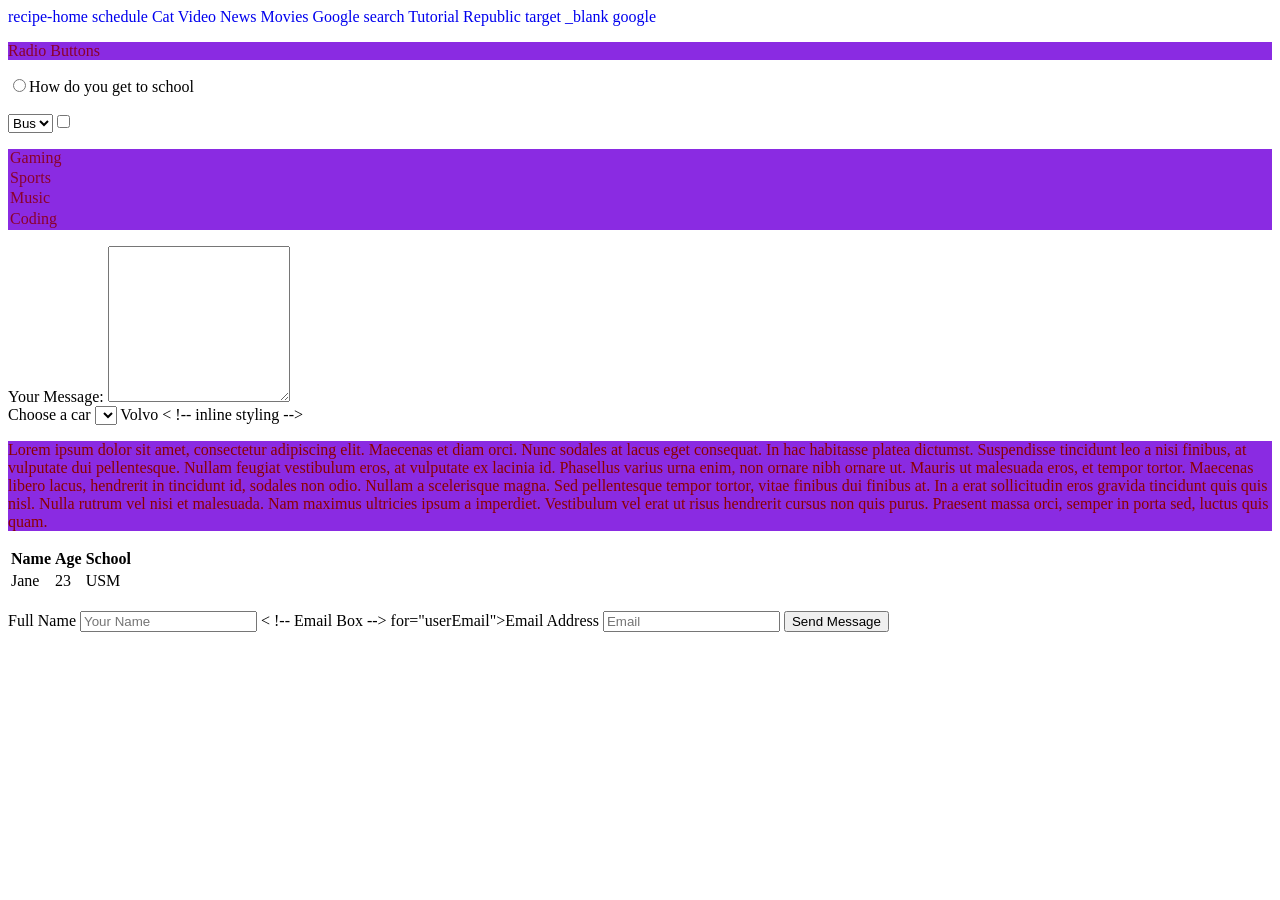
==== index.html @ 196c6c7f "added links and colors, new folders" ====
<!DOCTYPE html>
<html lang="en"></html>
<head>
   <script src="scripts/scripts.js" defer></script> 
    <meta charset="UTF-8">
    <meta name="viewport" content="width=device-width, initial-scale=1.0">
    <title>Document</title>
     <link rel="stylesheet" href="style.css">
    <style>
       
    p {
        color:rgb(139, 0, 44);
    }    
    </style>
</head>
<body>
    <header>
        <a href="recipe-project/recipe-home.html">recipe-home</a>
        <a href="schedule.html">schedule</a>
        <a href="images/16937953_1080_1920_30fps.mp4">Cat Video</a>
        <a href="projects/news.html">News</a>
        <a href="projects/movies.html">Movies</a>
        <a href="https://www.google.com/">Google search</a>
        <a href="https://www.tutorialrepublic.com/">Tutorial Republic</a>
        <a href="https://www.google.com/ ">target _blank google</a>
    </header> 


    

<form action="POST">
  <p>Radio Buttons</p>
  <input type="Radio" id="email" name="contact" value="email"
   type for="email"

   Signup.html
   <p>How do you get to school</p>
   <select name="How do you get to school?" id="How do you get to school?"
   <value value="Walk">Walk</option>
   <option value="Bus">Bus</option>
   <option value="Car">Car</option> 

 <!-- checkboxes -->
   <p>Select your skills</p>
 <input type="checkbox" name="skills" id="html" value="html" checkbox>

 <p input type="checkbox"  What are your favorite hobbies p>
 <option value="Gaming">Gaming</option>
 <option value="Sports">Sports</option>
 <option value="Music">Music</option>  
 <option value="Coding">Coding</option>

 <a href="recipe-project/recipe-home.html"></a>

 <!-- Text Area -->
  <div>
  <label for="Message">Your Message:</label>
  <textarea name="message" value="message" id="message"
  rows="10" cols="20"></textarea>
 </div>

 <!-- Dropdown Menus -->
  <lable for="car">Choose a car</lable>
<select name="car" id="car"></select>
<options value="volvo">Volvo</options>

< !-- inline styling --> 
<p style="color:darkred">Lorem ipsum dolor sit amet, consectetur adipiscing elit. Maecenas et diam orci. Nunc sodales at lacus eget consequat. In hac habitasse platea dictumst. Suspendisse tincidunt leo a nisi finibus, at vulputate dui pellentesque. Nullam feugiat vestibulum eros, at vulputate ex lacinia id. Phasellus varius urna enim, non ornare nibh ornare ut. Mauris ut malesuada eros, et tempor tortor. Maecenas libero lacus, hendrerit in tincidunt id, sodales non odio. Nullam a scelerisque magna. Sed pellentesque tempor tortor, vitae finibus dui finibus at. In a erat sollicitudin eros gravida tincidunt quis quis nisl. Nulla rutrum vel nisi et malesuada. Nam maximus ultricies ipsum a imperdiet. Vestibulum vel erat ut risus hendrerit cursus non quis purus. Praesent massa orci, semper in porta sed, luctus quis quam.</p>



 
 <!-- HTML Tables -->
    <table>
         <!-- Header Row -->
        <tr> 
            <th>Name</th>
            <th>Age</th>
            <th>School</th>
        </tr>
        
        
        <tr>
            <td>Jane</td>
            <td>23</td>
            <td>USM</td>
        </tr>
        
        </tr>
    </table>
<br>




    <form action="" method=""POST>
        <label for="fullName">Full Name</label>
        <input type="text", id="fullName" name="fullName" placeholder="Your Name">


        < !-- Email Box --> for="userEmail">Email Address</label>
        <input type="email" name="userEmail" id="userEmail" placeholder="Email" required>
        
        <button type="submit">Send Message</button>
    </form>


</body>
</html>
---- style.css ----
.header-link {
    background-color: #ff0022;
}

p {
    background-color:blueviolet;
    color:rgb(0, 0, 0);
}

a{ 
    text-decoration: none;
}
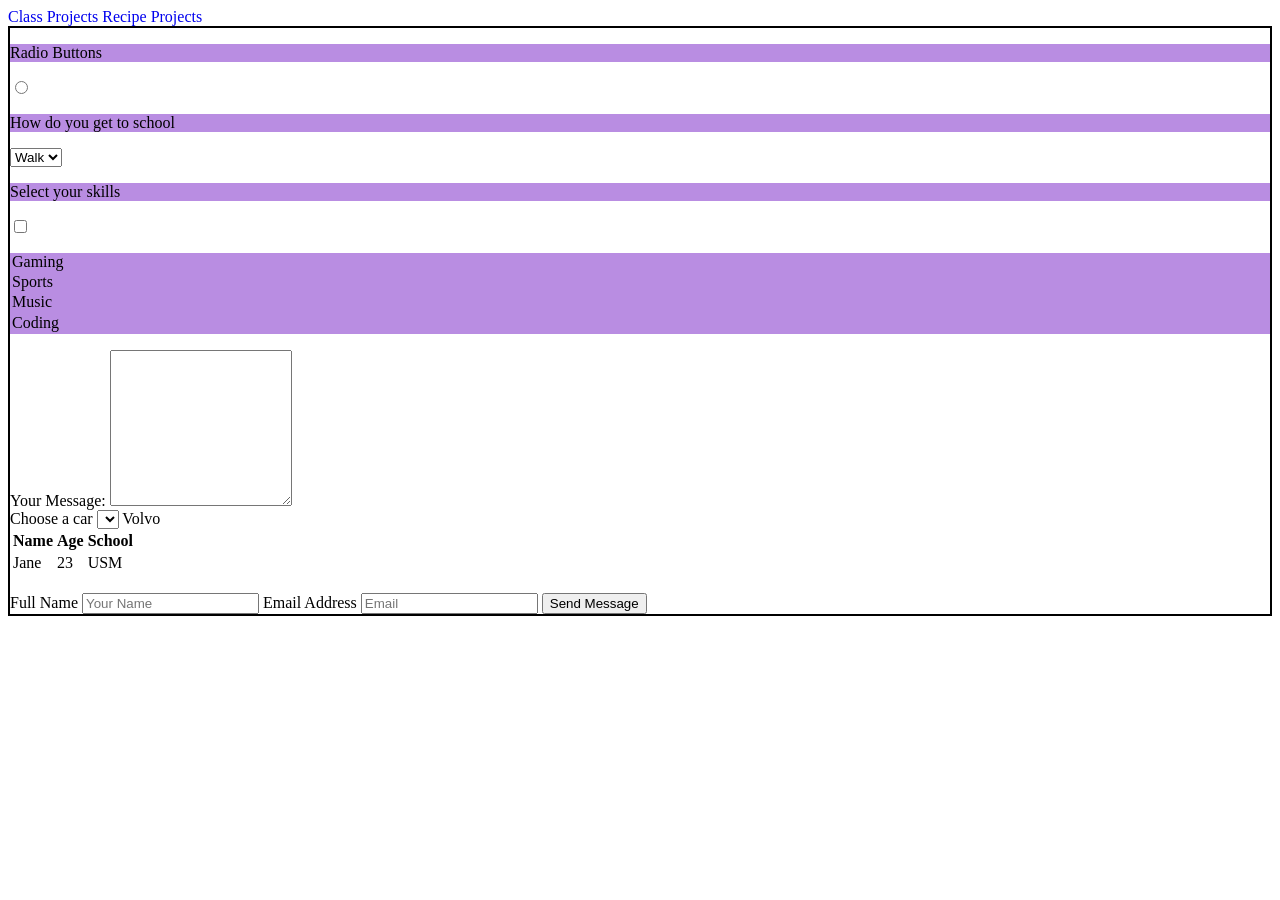
==== commit 17f236ee: "changed things" ====
--- a/index.html
+++ b/index.html
@@ -1,109 +1,89 @@
 <!DOCTYPE html>
-<html lang="en"></html>
-<head>
-   <script src="scripts/scripts.js" defer></script> 
-    <meta charset="UTF-8">
-    <meta name="viewport" content="width=device-width, initial-scale=1.0">
-    <title>Document</title>
-     <link rel="stylesheet" href="style.css">
-    <style>
-       
-    p {
-        color:rgb(139, 0, 44);
-    }    
-    </style>
-</head>
-<body>
-    <header>
-        <a href="recipe-project/recipe-home.html">recipe-home</a>
-        <a href="schedule.html">schedule</a>
-        <a href="images/16937953_1080_1920_30fps.mp4">Cat Video</a>
-        <a href="projects/news.html">News</a>
-        <a href="projects/movies.html">Movies</a>
-        <a href="https://www.google.com/">Google search</a>
-        <a href="https://www.tutorialrepublic.com/">Tutorial Republic</a>
-        <a href="https://www.google.com/ ">target _blank google</a>
-    </header> 
+<html lang="en">
+    <head>
+        <script src="scripts/scripts.js" defer></script> 
+        <meta charset="UTF-8">
+        <meta name="viewport" content="width=device-width, initial-scale=1.0">
+        <title>Home</title>
+        <link rel="stylesheet" href="style.css">
+    </head>
+    <body>
+        <header>
+           <a href="class-projects.html">Class Projects</a>
+           <a href="recipe-project/recipe-home.html">Recipe Projects</a>  
+        </header> 
+        
+        <main>
+            <div class="box1"><p></p></div>
+            <div class="box2"></div>
+            <div class="box3"></div> 
+            
+            <form action="POST">
+                <p>Radio Buttons</p>
+                <input type="Radio" id="email" name="contact" value="email">
+                <!-- type for="email" Signup.html -->
+                <p>How do you get to school</p>
+                <select name="How do you get to school?" id="How do you get to school?">
+                    <option value="Walk">Walk</option>
+                    <option value="Bus">Bus</option>
+                    <option value="Car">Car</option> 
+                </select>
+
+                <!-- checkboxes -->
+                <p>Select your skills</p>
+                <input type="checkbox" name="skills" id="html" value="html" checkbox>
+
+                <p input type="checkbox"  What are your favorite hobbies p>
+                <option value="Gaming">Gaming</option>
+                <option value="Sports">Sports</option>
+                <option value="Music">Music</option>  
+                <option value="Coding">Coding</option>
+
+            
+
+                <!-- Text Area -->
+                <div>
+                    <label for="Message">Your Message:</label>
+                    <textarea name="message" value="message" id="message" rows="10" cols="20"></textarea>
+                </div>
+
+                <!-- Dropdown Menus -->
+                <lable for="car">Choose a car</lable>
+                <select name="car" id="car"></select>
+                <options value="volvo">Volvo</options>
+            </form>
+
+            <!-- HTML Tables -->
+            <table>
+                <!-- Header Row -->
+                <tr> 
+                    <th>Name</th>
+                    <th>Age</th>
+                    <th>School</th>
+                </tr>
+                
+                
+                <tr>
+                    <td>Jane</td>
+                    <td>23</td>
+                    <td>USM</td>
+                </tr>
+                
+            </table>
+
+            <br>
+
+            <form action="" method=""POST>
+                <label for="fullName">Full Name</label>
+                <input type="text", id="fullName" name="fullName" placeholder="Your Name">
 
 
-    
-
-<form action="POST">
-  <p>Radio Buttons</p>
-  <input type="Radio" id="email" name="contact" value="email"
-   type for="email"
-
-   Signup.html
-   <p>How do you get to school</p>
-   <select name="How do you get to school?" id="How do you get to school?"
-   <value value="Walk">Walk</option>
-   <option value="Bus">Bus</option>
-   <option value="Car">Car</option> 
-
- <!-- checkboxes -->
-   <p>Select your skills</p>
- <input type="checkbox" name="skills" id="html" value="html" checkbox>
-
- <p input type="checkbox"  What are your favorite hobbies p>
- <option value="Gaming">Gaming</option>
- <option value="Sports">Sports</option>
- <option value="Music">Music</option>  
- <option value="Coding">Coding</option>
-
- <a href="recipe-project/recipe-home.html"></a>
-
- <!-- Text Area -->
-  <div>
-  <label for="Message">Your Message:</label>
-  <textarea name="message" value="message" id="message"
-  rows="10" cols="20"></textarea>
- </div>
-
- <!-- Dropdown Menus -->
-  <lable for="car">Choose a car</lable>
-<select name="car" id="car"></select>
-<options value="volvo">Volvo</options>
-
-< !-- inline styling --> 
-<p style="color:darkred">Lorem ipsum dolor sit amet, consectetur adipiscing elit. Maecenas et diam orci. Nunc sodales at lacus eget consequat. In hac habitasse platea dictumst. Suspendisse tincidunt leo a nisi finibus, at vulputate dui pellentesque. Nullam feugiat vestibulum eros, at vulputate ex lacinia id. Phasellus varius urna enim, non ornare nibh ornare ut. Mauris ut malesuada eros, et tempor tortor. Maecenas libero lacus, hendrerit in tincidunt id, sodales non odio. Nullam a scelerisque magna. Sed pellentesque tempor tortor, vitae finibus dui finibus at. In a erat sollicitudin eros gravida tincidunt quis quis nisl. Nulla rutrum vel nisi et malesuada. Nam maximus ultricies ipsum a imperdiet. Vestibulum vel erat ut risus hendrerit cursus non quis purus. Praesent massa orci, semper in porta sed, luctus quis quam.</p>
-
-
-
- 
- <!-- HTML Tables -->
-    <table>
-         <!-- Header Row -->
-        <tr> 
-            <th>Name</th>
-            <th>Age</th>
-            <th>School</th>
-        </tr>
-        
-        
-        <tr>
-            <td>Jane</td>
-            <td>23</td>
-            <td>USM</td>
-        </tr>
-        
-        </tr>
-    </table>
-<br>
-
-
-
-
-    <form action="" method=""POST>
-        <label for="fullName">Full Name</label>
-        <input type="text", id="fullName" name="fullName" placeholder="Your Name">
-
-
-        < !-- Email Box --> for="userEmail">Email Address</label>
-        <input type="email" name="userEmail" id="userEmail" placeholder="Email" required>
-        
-        <button type="submit">Send Message</button>
-    </form>
-
-
-</body>
+                <!-- Email Box -->
+                <label for="userEmail">Email Address</label>
+                <input type="email" name="userEmail" id="userEmail" placeholder="Email" required>
+                
+                <button type="submit">Send Message</button>
+            </form>
+        </main>
+    </body>
 </html>
--- a/style.css
+++ b/style.css
@@ -1,12 +1,18 @@
-.header-link {
+/* .header-link {
     background-color: #ff0022;
+} */
+
+a { 
+    text-decoration: none;
+}
+
+/* Main Styling */
+main {
+    border: 2px solid black;
 }
 
 p {
-    background-color:blueviolet;
+    background-color:rgb(185, 141, 226);
     color:rgb(0, 0, 0);
 }
 
-a{ 
-    text-decoration: none;
-}
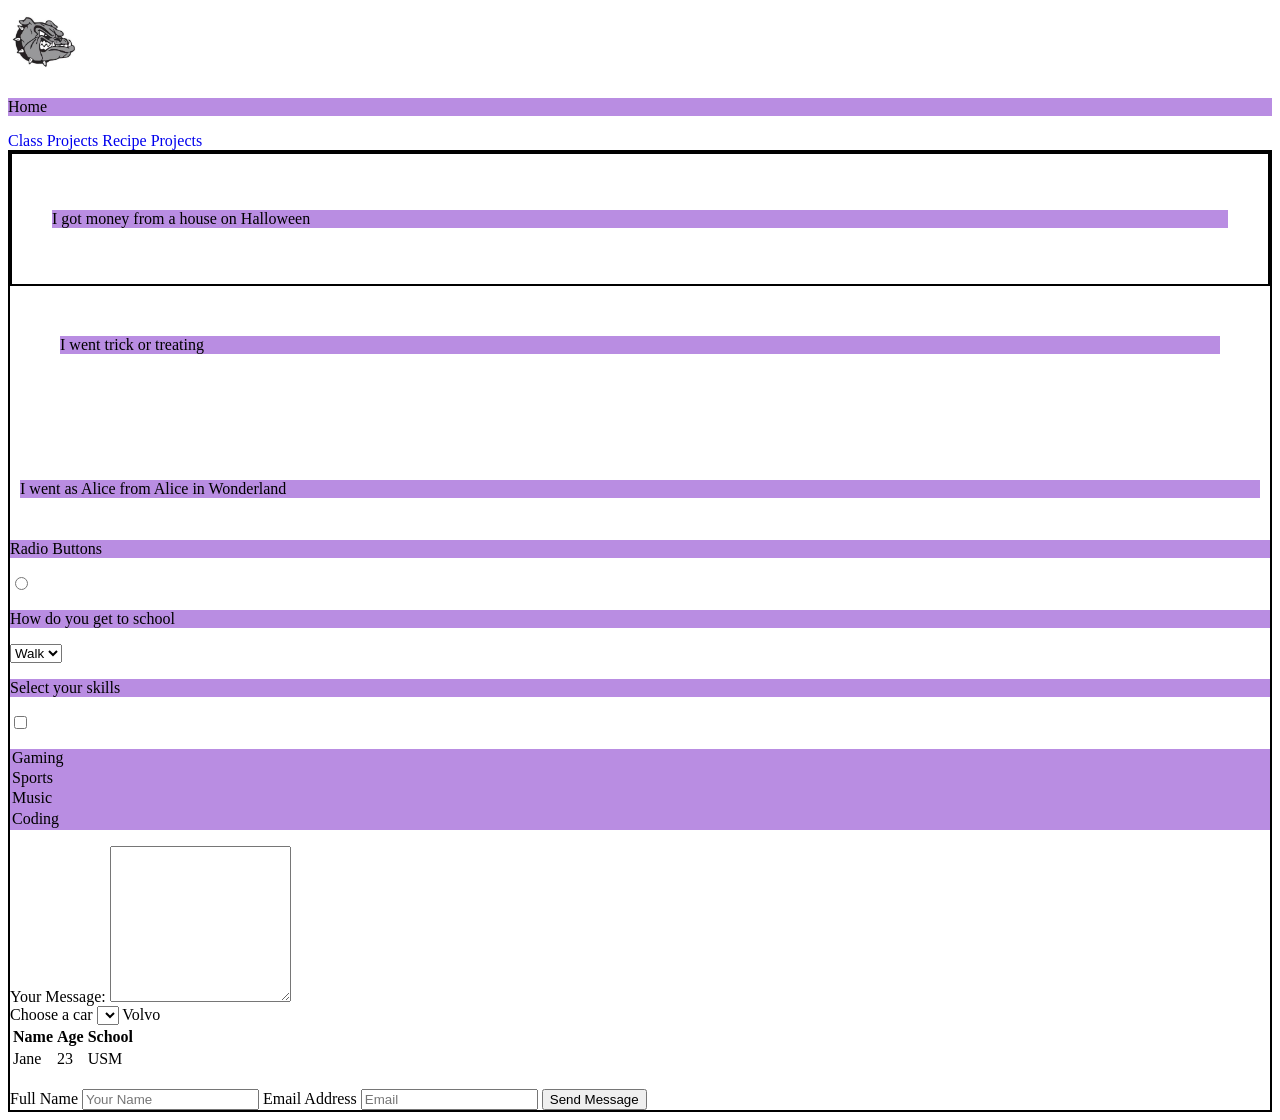
==== commit 2dc6208e: "added" ====
--- a/index.html
+++ b/index.html
@@ -9,14 +9,16 @@
     </head>
     <body>
         <header>
-           <a href="class-projects.html">Class Projects</a>
+            <img src="images/bulldog.jpeg" alt="bulldog" width="70">
+            <p>Home</p>
+            <a href="class-projects.html">Class Projects</a>
            <a href="recipe-project/recipe-home.html">Recipe Projects</a>  
         </header> 
         
         <main>
-            <div class="box1"><p></p></div>
-            <div class="box2"></div>
-            <div class="box3"></div> 
+            <div class="box1"><p>I got money from a house on Halloween</p></div>
+            <div class="box2"><p>I went trick or treating</p></div>
+            <div class="box3"><p>I went as Alice from Alice in Wonderland</p></div> 
             
             <form action="POST">
                 <p>Radio Buttons</p>
--- a/style.css
+++ b/style.css
@@ -16,3 +16,19 @@
     color:rgb(0, 0, 0);
 }
 
+.box1 {
+    border: 2px solid black;
+    padding: 40px;
+}
+
+.box2 {
+    margin: 50px;
+}
+
+.box3 {
+    padding: 10px;
+    margin-top: 100px;
+}
+/* 50-50 */
+/* 100 */
+/* In box 1 I used padding and in box 2 used margin */
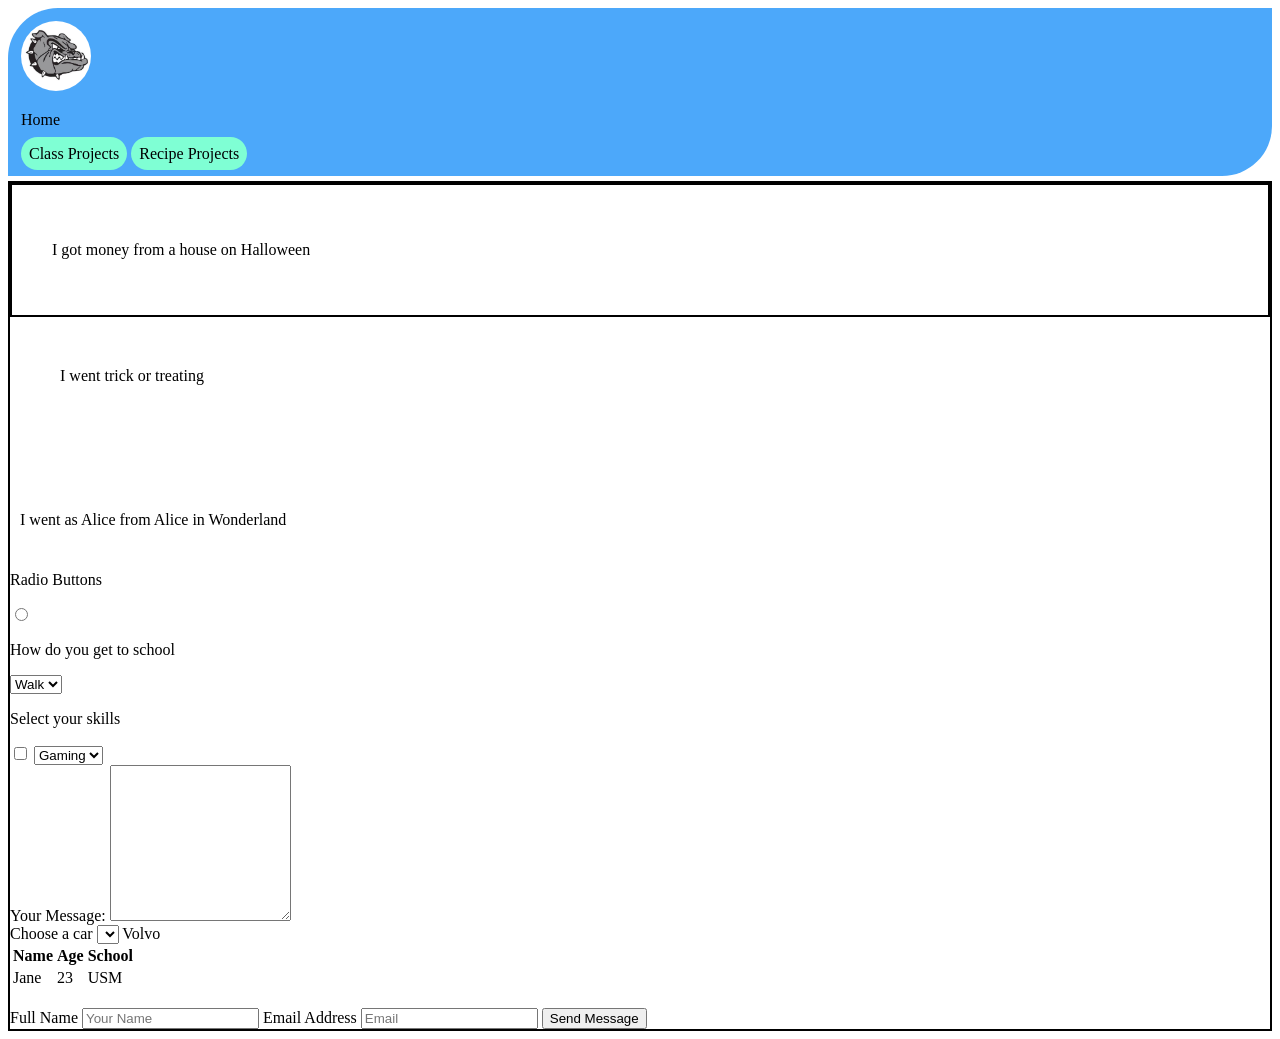
==== commit acf71cf3: "fix my home page" ====
--- a/index.html
+++ b/index.html
@@ -6,13 +6,14 @@
         <meta name="viewport" content="width=device-width, initial-scale=1.0">
         <title>Home</title>
         <link rel="stylesheet" href="style.css">
+        <link rel="stylesheet" href="header.css">
     </head>
     <body>
         <header>
-            <img src="images/bulldog.jpeg" alt="bulldog" width="70">
+            <img src="images/bulldog.jpeg" alt="bulldog" width="70" class="header-image">
             <p>Home</p>
-            <a href="class-projects.html">Class Projects</a>
-           <a href="recipe-project/recipe-home.html">Recipe Projects</a>  
+            <a href="class-projects.html"class="header-link">Class Projects</a>
+           <a href="recipe-project/recipe-home.html"class="header-link">Recipe Projects</a>  
         </header> 
         
         <main>
@@ -34,15 +35,13 @@
                 <!-- checkboxes -->
                 <p>Select your skills</p>
                 <input type="checkbox" name="skills" id="html" value="html" checkbox>
-
-                <p input type="checkbox"  What are your favorite hobbies p>
-                <option value="Gaming">Gaming</option>
-                <option value="Sports">Sports</option>
-                <option value="Music">Music</option>  
-                <option value="Coding">Coding</option>
-
-            
-
+                
+                <select name="What are your favorite hobbies?" id="What are your favorite hobbies?">
+                    <option value="Gaming">Gaming</option>
+                    <option value="Sports">Sports</option>
+                    <option value="Music">Music</option>  
+                    <option value="Coding">Coding</option>
+                </select>
                 <!-- Text Area -->
                 <div>
                     <label for="Message">Your Message:</label>
--- a/style.css
+++ b/style.css
@@ -11,10 +11,6 @@
     border: 2px solid black;
 }
 
-p {
-    background-color:rgb(185, 141, 226);
-    color:rgb(0, 0, 0);
-}
 
 .box1 {
     border: 2px solid black;
--- a/header.css
+++ b/header.css
@@ -0,0 +1,18 @@
+.header-image{
+    border-radius: 50px;
+}
+
+.header-link{
+    background-color: aquamarine;
+    color: black;
+    padding: 8px;
+    border-radius: 50px;
+}
+header{
+    background-color: rgb(76, 168, 250);
+    padding: 13px;
+    border-top-left-radius: 50px;
+    border-bottom-right-radius: 50px;
+    margin-bottom: 5px;
+}
+
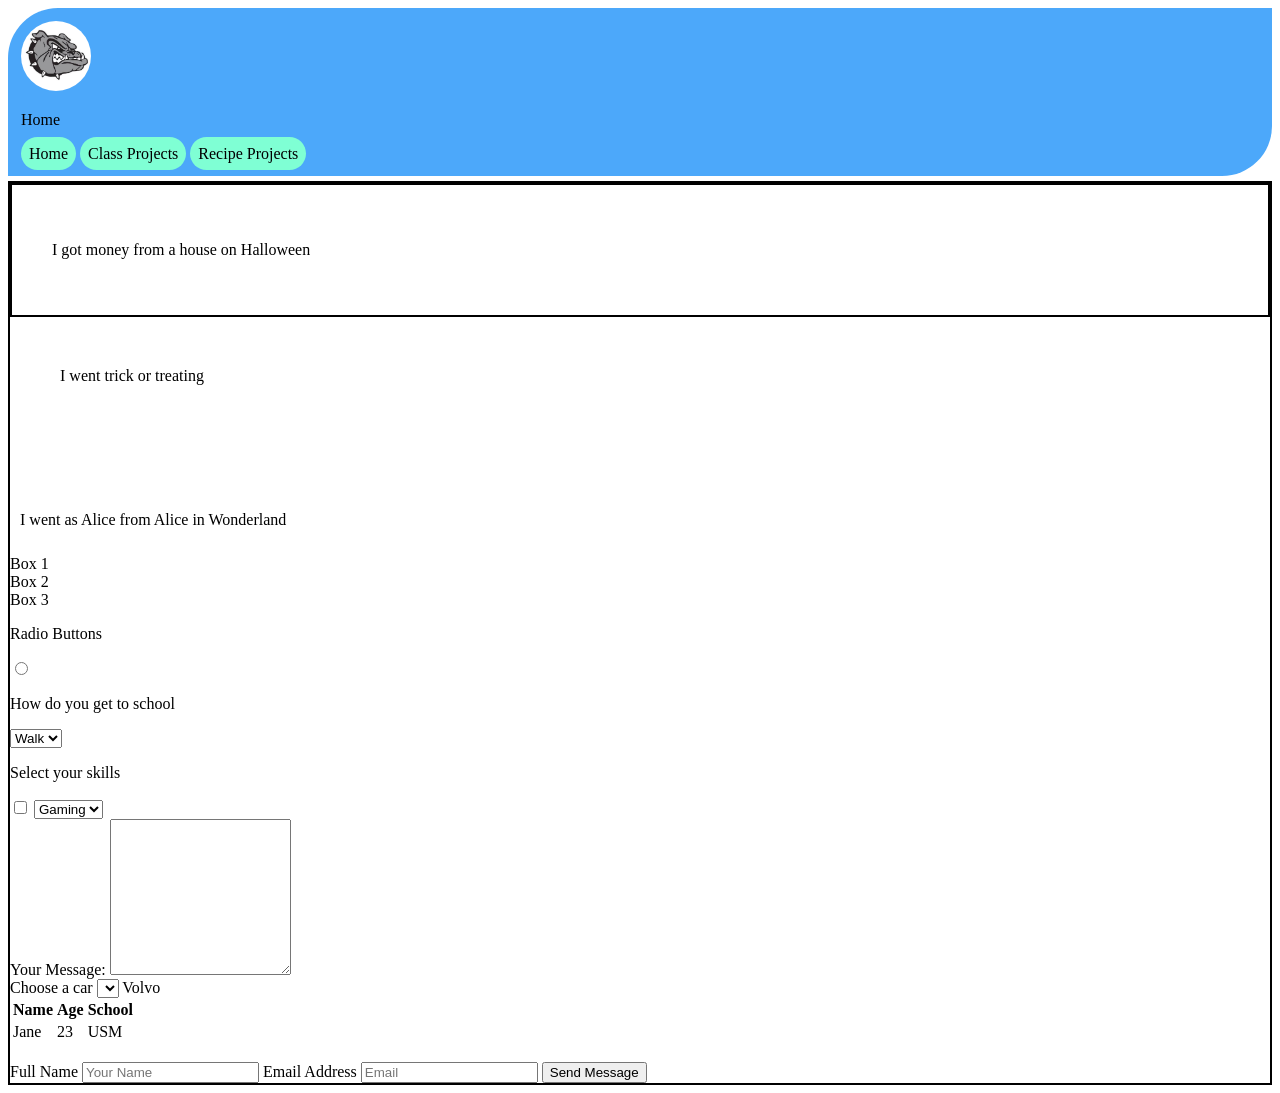
==== commit 9fb3e13e: "changed some stuff on index, added something on style.css" ====
--- a/index.html
+++ b/index.html
@@ -12,6 +12,7 @@
         <header>
             <img src="images/bulldog.jpeg" alt="bulldog" width="70" class="header-image">
             <p>Home</p>
+            <a class="header-link" href="index.html">Home</a>
             <a href="class-projects.html"class="header-link">Class Projects</a>
            <a href="recipe-project/recipe-home.html"class="header-link">Recipe Projects</a>  
         </header> 
@@ -21,6 +22,10 @@
             <div class="box2"><p>I went trick or treating</p></div>
             <div class="box3"><p>I went as Alice from Alice in Wonderland</p></div> 
             
+            <div class="box">Box 1</div>
+            <div class="box">Box 2</div>
+            <div class="box">Box 3</div>
+
             <form action="POST">
                 <p>Radio Buttons</p>
                 <input type="Radio" id="email" name="contact" value="email">
--- a/style.css
+++ b/style.css
@@ -28,3 +28,11 @@
 /* 50-50 */
 /* 100 */
 /* In box 1 I used padding and in box 2 used margin */
+
+.home-section {
+  height: 90vh;
+  border: 2px solid black;
+  display: flex;
+  flex-direction: column-reverse
+  justify-content center;
+}
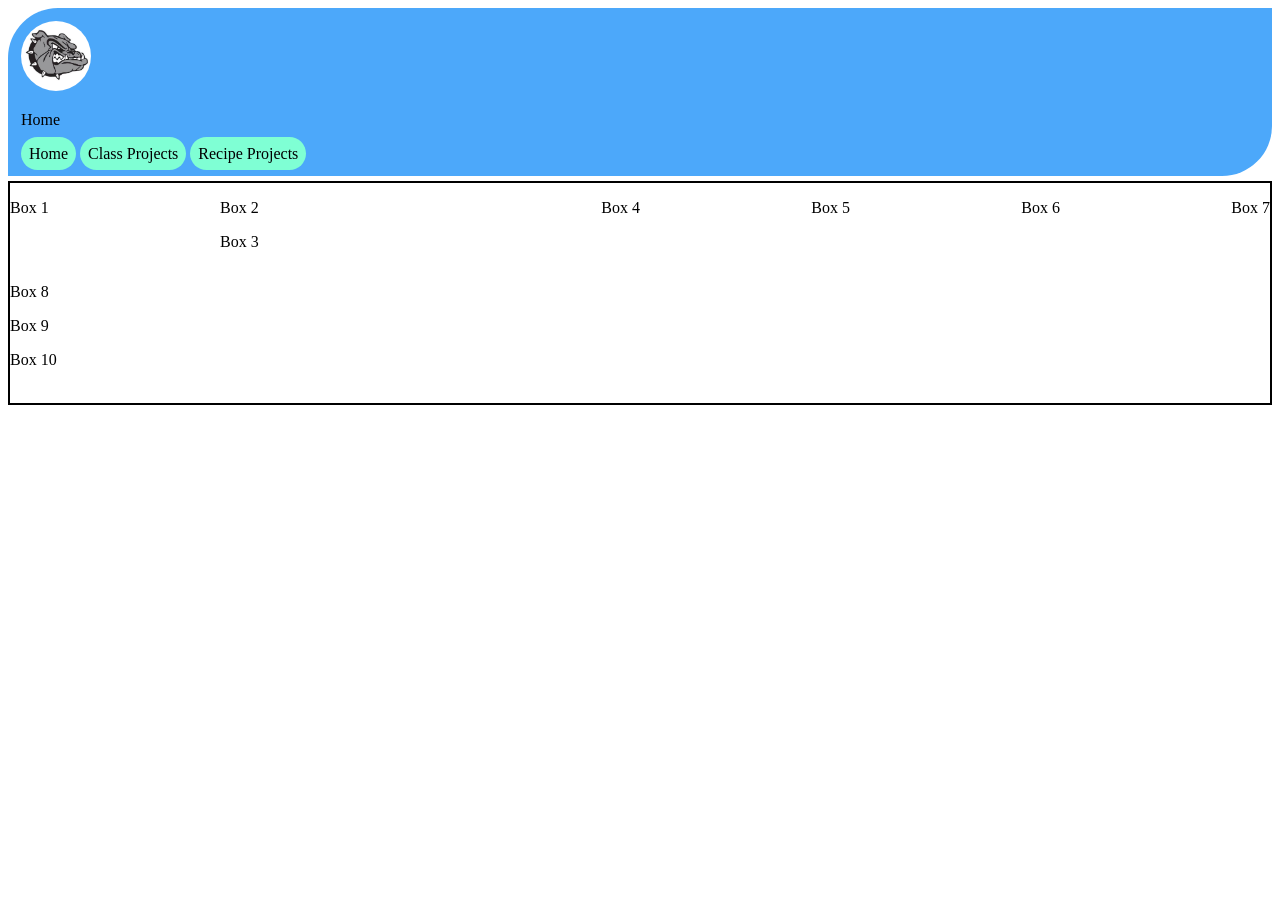
==== commit a914790f: "made boxes and got rid of somethings i diden't need in index.html" ====
--- a/index.html
+++ b/index.html
@@ -18,77 +18,47 @@
         </header> 
         
         <main>
-            <div class="box1"><p>I got money from a house on Halloween</p></div>
-            <div class="box2"><p>I went trick or treating</p></div>
-            <div class="box3"><p>I went as Alice from Alice in Wonderland</p></div> 
-            
-            <div class="box">Box 1</div>
-            <div class="box">Box 2</div>
-            <div class="box">Box 3</div>
-
-            <form action="POST">
-                <p>Radio Buttons</p>
-                <input type="Radio" id="email" name="contact" value="email">
-                <!-- type for="email" Signup.html -->
-                <p>How do you get to school</p>
-                <select name="How do you get to school?" id="How do you get to school?">
-                    <option value="Walk">Walk</option>
-                    <option value="Bus">Bus</option>
-                    <option value="Car">Car</option> 
-                </select>
-
+            <div class="main_box_1"> 
+             <div class="Box 1"><p>Box 1</p></div> 
+              <div class="inner_box_2">
+              <div class="Box 2"><p>Box 2</p></div>
+              <div class="Box 3"><p>Box 3</p></div>
+            </div>
+            <div class="main_box_2"></div>
+              <div class="Box 4"><p>Box 4</p></div>
+              <div class="Box 5"><p>Box 5</p></div>
+              
+              <div class="Box 6"><p>Box 6</p></div>
+              <div class="Box 7"><p>Box 7</p></div>
+            </div>
+            <div class="main_box_3"> 
+              <div class="Box 8"><p>Box 8</p></div>
+              <div class="Box 9"><p>Box 9</p></div>
+              <div class="Box 10"><p>Box 10</p></div>
+            </div> 
+             
+             
+             
+             
+                <form action="POST"/form></form>
                 <!-- checkboxes -->
-                <p>Select your skills</p>
-                <input type="checkbox" name="skills" id="html" value="html" checkbox>
-                
-                <select name="What are your favorite hobbies?" id="What are your favorite hobbies?">
-                    <option value="Gaming">Gaming</option>
-                    <option value="Sports">Sports</option>
-                    <option value="Music">Music</option>  
-                    <option value="Coding">Coding</option>
-                </select>
+                   
                 <!-- Text Area -->
                 <div>
-                    <label for="Message">Your Message:</label>
-                    <textarea name="message" value="message" id="message" rows="10" cols="20"></textarea>
-                </div>
-
-                <!-- Dropdown Menus -->
-                <lable for="car">Choose a car</lable>
-                <select name="car" id="car"></select>
-                <options value="volvo">Volvo</options>
-            </form>
-
+                  
+            </div> </form>
+            
             <!-- HTML Tables -->
             <table>
                 <!-- Header Row -->
-                <tr> 
-                    <th>Name</th>
-                    <th>Age</th>
-                    <th>School</th>
-                </tr>
-                
-                
-                <tr>
-                    <td>Jane</td>
-                    <td>23</td>
-                    <td>USM</td>
-                </tr>
+        
                 
             </table>
 
             <br>
 
             <form action="" method=""POST>
-                <label for="fullName">Full Name</label>
-                <input type="text", id="fullName" name="fullName" placeholder="Your Name">
-
-
-                <!-- Email Box -->
-                <label for="userEmail">Email Address</label>
-                <input type="email" name="userEmail" id="userEmail" placeholder="Email" required>
                 
-                <button type="submit">Send Message</button>
             </form>
         </main>
     </body>
--- a/style.css
+++ b/style.css
@@ -35,4 +35,13 @@
   display: flex;
   flex-direction: column-reverse
   justify-content center;
+}
+
+.main_box_1{
+    display: flex;
+    justify-content: space-between;
+}
+.main_box_2{
+    display: flex;
+    justify-content: space-evenly;
 }
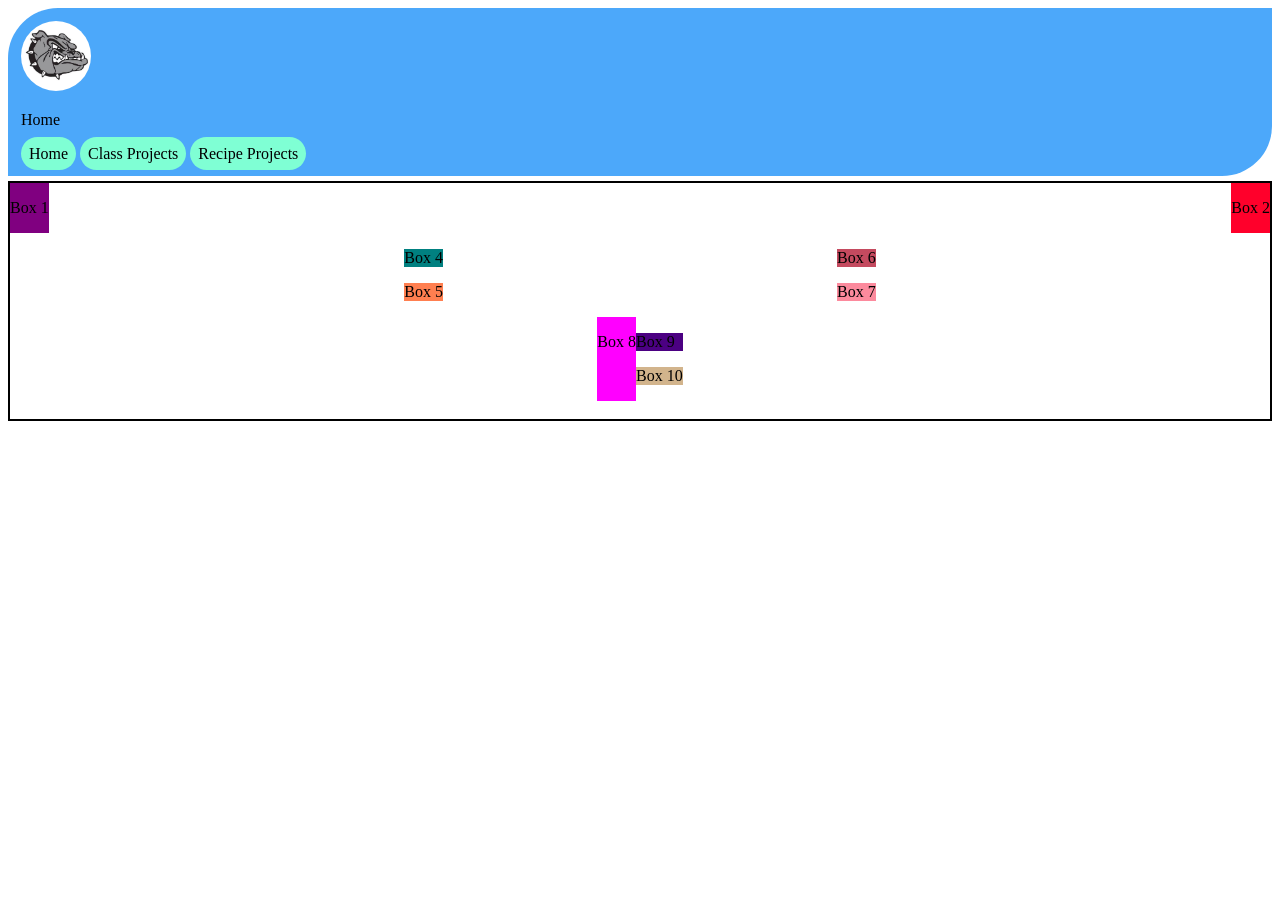
==== commit 774eb969: "added colors to home page" ====
--- a/index.html
+++ b/index.html
@@ -19,28 +19,42 @@
         
         <main>
             <div class="main_box_1"> 
-             <div class="Box 1"><p>Box 1</p></div> 
-              <div class="inner_box_2">
-              <div class="Box 2"><p>Box 2</p></div>
-              <div class="Box 3"><p>Box 3</p></div>
+                <div class="box_1"><p>Box 1</p></div> 
+                <div class="inner_box_1">
+                    <div class="box_2"><p>Box 2</p></div>
+                </div>
             </div>
-            <div class="main_box_2"></div>
-              <div class="Box 4"><p>Box 4</p></div>
-              <div class="Box 5"><p>Box 5</p></div>
+            <div class="main_box_2">
+                <div class="inner_box_2">
+                    <div class="box_4"><p>Box 4</p></div>
+                    <div class="box_5"><p>Box 5</p></div>
+                </div> 
+                <div class="inner_box_2">
+                 <div class="box_6"><p>Box 6</p></div>
+                 <div class="box_7"><p>Box 7</p></div>
+                 </div>
               
-              <div class="Box 6"><p>Box 6</p></div>
-              <div class="Box 7"><p>Box 7</p></div>
+            </div> 
+            <div class="main_box_3"> 
+                <div class="box_8"><p>Box 8</p></div>
+                <div class="inner_box_3">
+                    <div class="box_9"><p>Box 9</p></div>
+                    <div class="box_10"><p>Box 10</p></div>
+                </div>
             </div>
-            <div class="main_box_3"> 
-              <div class="Box 8"><p>Box 8</p></div>
-              <div class="Box 9"><p>Box 9</p></div>
-              <div class="Box 10"><p>Box 10</p></div>
-            </div> 
+
+              
+              
+             
+             
+             
+            
+            
              
              
              
              
-                <form action="POST"/form></form>
+                <form action="POST"></form>
                 <!-- checkboxes -->
                    
                 <!-- Text Area -->
--- a/style.css
+++ b/style.css
@@ -1,3 +1,7 @@
+*
+
+
+
 /* .header-link {
     background-color: #ff0022;
 } */
@@ -44,4 +48,54 @@
 .main_box_2{
     display: flex;
     justify-content: space-evenly;
-}+}
+
+.main_box_3{ 
+    display: flex; 
+    justify-content: center;
+}
+
+.inner_box_1{
+    display: flex;
+    
+}
+
+.box_1{
+    background-color: purple;
+}
+
+.box_2{
+    background-color: rgb(255, 0, 43);
+}
+
+.box_3{
+    background-color: aqua;
+}
+
+.box_4{
+    background-color: teal;
+}
+
+.box_5{
+    background-color: coral;
+}
+
+.box_6{
+    background-color: rgb(196, 74, 95);
+}
+
+.box_7{
+    background-color: rgb(252, 138, 157);
+}
+
+.box_8{
+    background-color: magenta;
+}
+
+.box_9{
+    background-color: indigo;
+}
+
+.box_10{
+    background-color: tan;
+}
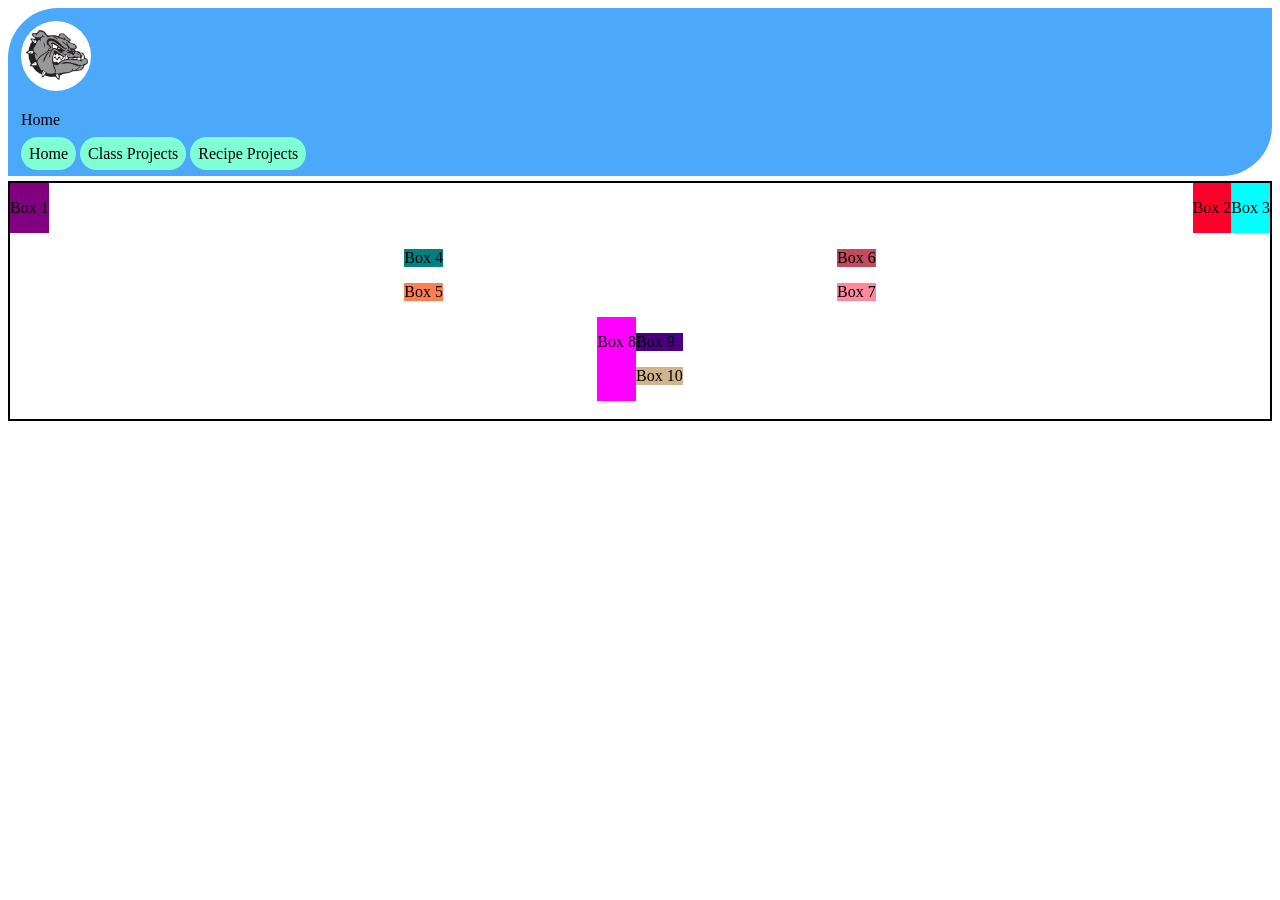
==== commit 380bac1e: "Tried to do my flexbox challenge 2" ====
--- a/index.html
+++ b/index.html
@@ -9,19 +9,28 @@
         <link rel="stylesheet" href="header.css">
     </head>
     <body>
-        <header>
-            <img src="images/bulldog.jpeg" alt="bulldog" width="70" class="header-image">
-            <p>Home</p>
+        <header> 
+            <div class="Home">
+               <img src="images/bulldog.jpeg" alt="bulldog" width="70" class="header-image">
+                <p>Home</p> 
+            
+             
+            </div>
+           
             <a class="header-link" href="index.html">Home</a>
             <a href="class-projects.html"class="header-link">Class Projects</a>
-           <a href="recipe-project/recipe-home.html"class="header-link">Recipe Projects</a>  
+           <a href="recipe-project/recipe-home.html"class="header-link">Recipe Projects</a> 
+           
+
         </header> 
+
         
         <main>
             <div class="main_box_1"> 
                 <div class="box_1"><p>Box 1</p></div> 
                 <div class="inner_box_1">
                     <div class="box_2"><p>Box 2</p></div>
+                    <div class="box_3"><p>Box 3</p></div>
                 </div>
             </div>
             <div class="main_box_2">
--- a/style.css
+++ b/style.css
@@ -99,3 +99,4 @@
 .box_10{
     background-color: tan;
 }
+
--- a/header.css
+++ b/header.css
@@ -15,4 +15,3 @@
     border-bottom-right-radius: 50px;
     margin-bottom: 5px;
 }
-
